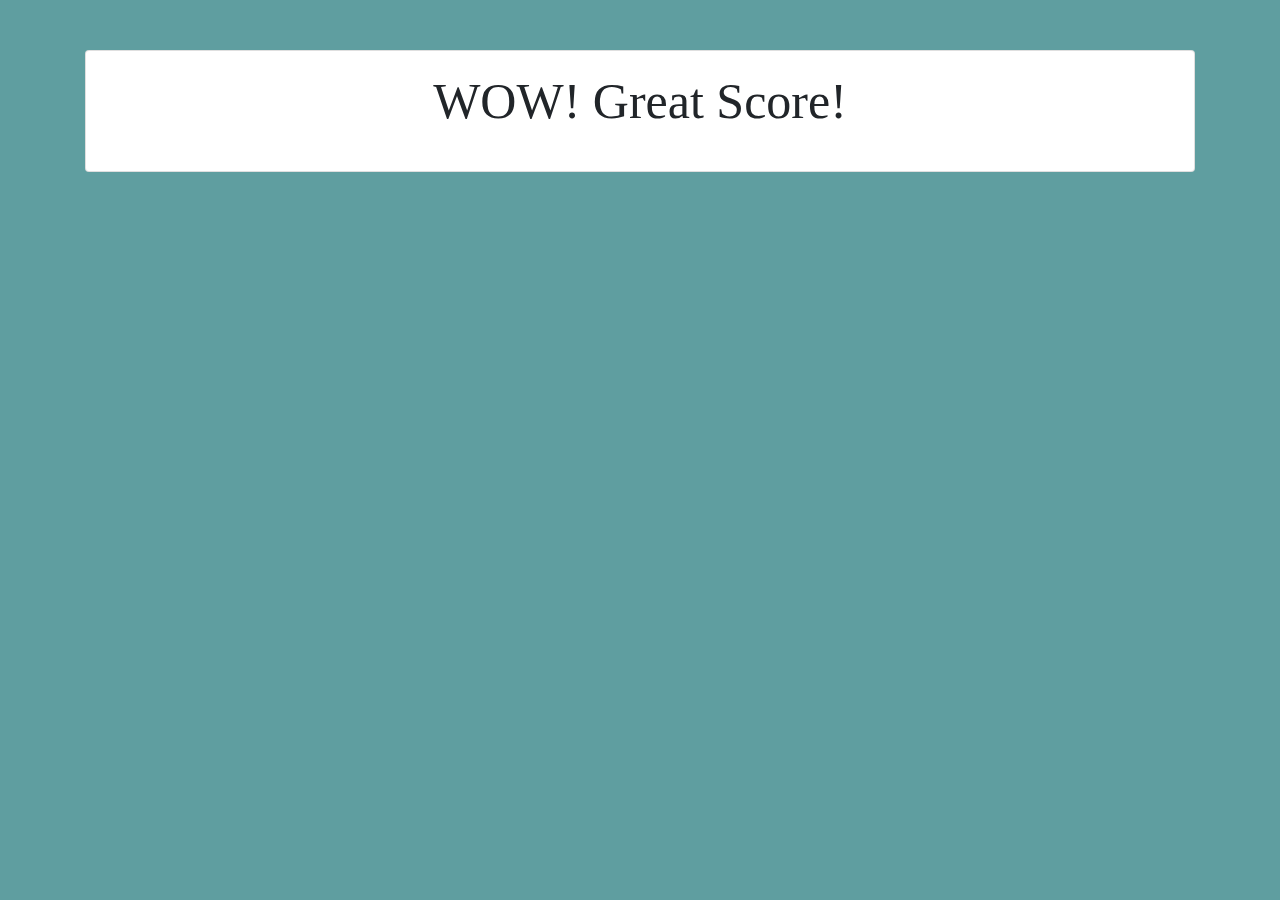
==== highscores.html @ da9807e7 "created seperate files for the quiz and high scores" ====
<!DOCTYPE html>
<html lang="en">
<head>
    <meta charset="UTF-8">
    <meta name="viewport" content="width=device-width, initial-scale=1.0">
    <link rel="stylesheet" href="https://stackpath.bootstrapcdn.com/bootstrap/4.5.2/css/bootstrap.min.css"
    integrity="sha384-JcKb8q3iqJ61gNV9KGb8thSsNjpSL0n8PARn9HuZOnIxN0hoP+VmmDGMN5t9UJ0Z" crossorigin="anonymous">
<link rel="stylesheet" href="style.css">

    <title>Highscores</title>
</head>
<body>
    
</head>
<body>
<div class="container">
<div class="card">
    <div class="card-body">

<h1>WOW! Great Score!</h1>

        </div>
        </div>
        </div>

</body>
</html>
---- style.css ----
body {
    background-color: cadetblue;
    margin-top: 50px;
}

h1 {
    font-size: 50px;
    margin-bottom: 20px;
    text-align: center;
    font-family: fantasy;
}

.btn btn-secondary {
    font-size: 15px;
    font-family: fantasy;
    font-weight: lighter;
    color: #ffffff;
    margin-top: 20px;
  
}

p {
    font-family: fantasy;
    text-align: center;
    margin-top: 20px;
}


#timeGauge {
    float: right;
    margin-right: 50px;
}
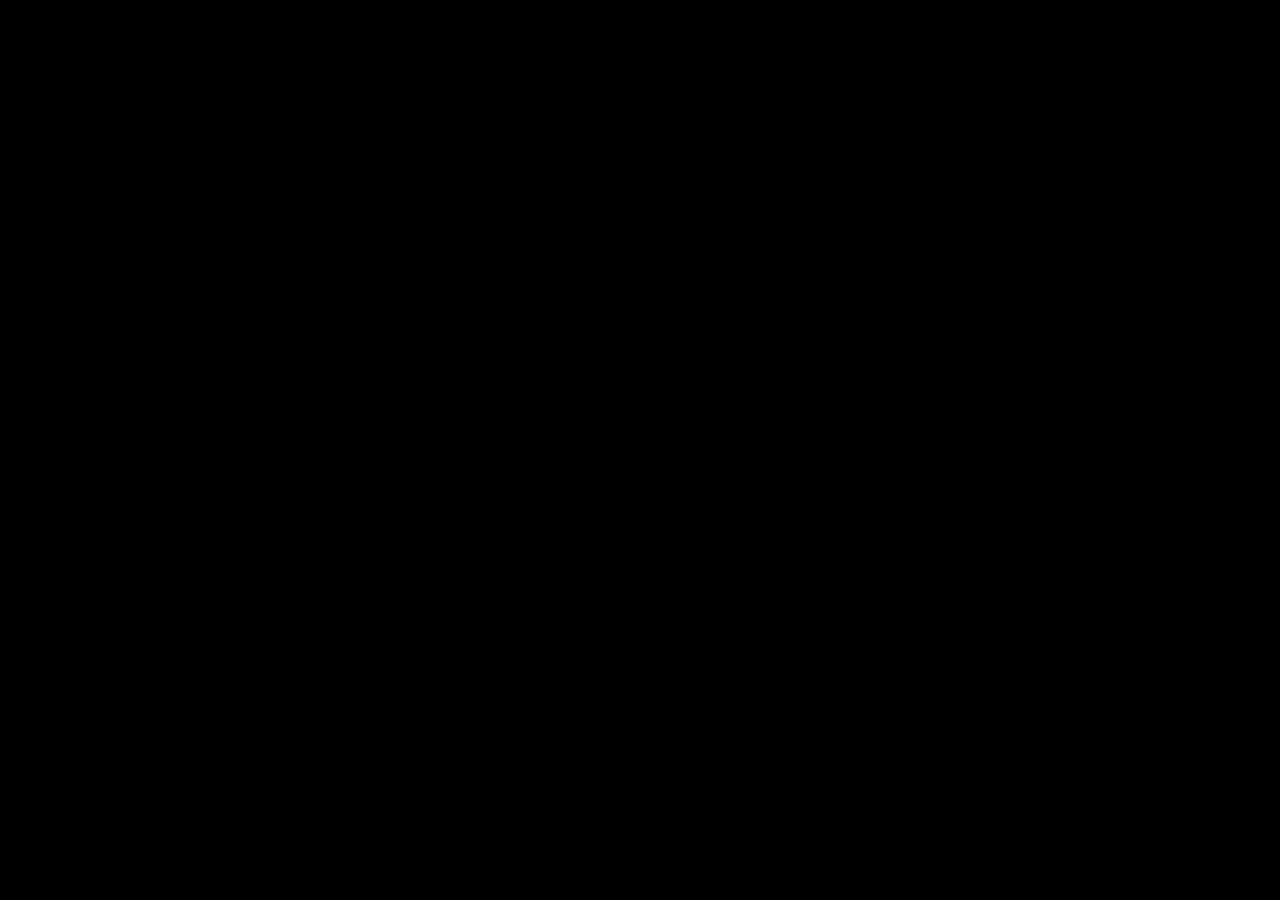
==== commit 6538126f: "redesigning the home page, and css styling." ====
--- a/highscores.html
+++ b/highscores.html
@@ -3,25 +3,15 @@
 <head>
     <meta charset="UTF-8">
     <meta name="viewport" content="width=device-width, initial-scale=1.0">
-    <link rel="stylesheet" href="https://stackpath.bootstrapcdn.com/bootstrap/4.5.2/css/bootstrap.min.css"
-    integrity="sha384-JcKb8q3iqJ61gNV9KGb8thSsNjpSL0n8PARn9HuZOnIxN0hoP+VmmDGMN5t9UJ0Z" crossorigin="anonymous">
+    
 <link rel="stylesheet" href="style.css">
 
     <title>Highscores</title>
 </head>
 <body>
     
-</head>
-<body>
-<div class="container">
-<div class="card">
-    <div class="card-body">
 
-<h1>WOW! Great Score!</h1>
 
-        </div>
-        </div>
-        </div>
-
+    <script src="question.js"></script>
 </body>
 </html>--- a/style.css
+++ b/style.css
@@ -1,32 +1,78 @@
 body {
-    background-color: cadetblue;
-    margin-top: 50px;
+    background-color: rgb(0, 0, 0);
+    margin-top: 3rem;
+}
+*{
+    box-sizing: border-box;
+    margin: 0;
+    padding: 0;
+    font-size: 62.5%;
+    font-family: fantasy;
 }
 
 h1 {
-    font-size: 50px;
-    margin-bottom: 20px;
+    font-size: 4rem;
+    margin-bottom: 2rem;
     text-align: center;
     font-family: fantasy;
+    color: #cc40ae;
+}
+h2 {
+    font-size: 4.2rem;
+    margin-bottom: 4rem;
+}
+.container {
+    width: 100vw;
+    height: 100vw;
+    display: flex;
+    justify-content: center;
+    align-items: center;
+    max-width: 80rem;
+    margin: 0 auto;
+    padding: 2rem;
 }
 
-.btn btn-secondary {
-    font-size: 15px;
-    font-family: fantasy;
+.flex-column {
+    display: flex;
+    flex-direction: column;
+}
+
+.flex-center{
+    justify-content: center;
+    align-items: center;
+}
+
+.justify-center {
+    justify-content: center;
+}
+.text-center {
+    text-align: center;
+}
+.hidden {
+    display: none;
+}
+.btn {
+    background-color: mediumpurple;
+    font-size: 2.4rem;
     font-weight: lighter;
     color: #ffffff;
-    margin-top: 20px;
-  
+    margin-top: 2rem;
+    text-align: center;
+    width: 20rem;
+    padding: 1rem 0;
+    text-decoration: none;
+    border-radius: 4px;
+}
+.btn:hover {
+   box-shadow:0 0.4rem 1.4rem;
+    transition: transform 150ms;
+    transform: scale(1.03);
 }
 
-p {
-    font-family: fantasy;
-    text-align: center;
-    margin-top: 20px;
-}
+
 
 
 #timeGauge {
     float: right;
-    margin-right: 50px;
+    margin-right: 5rem;
 }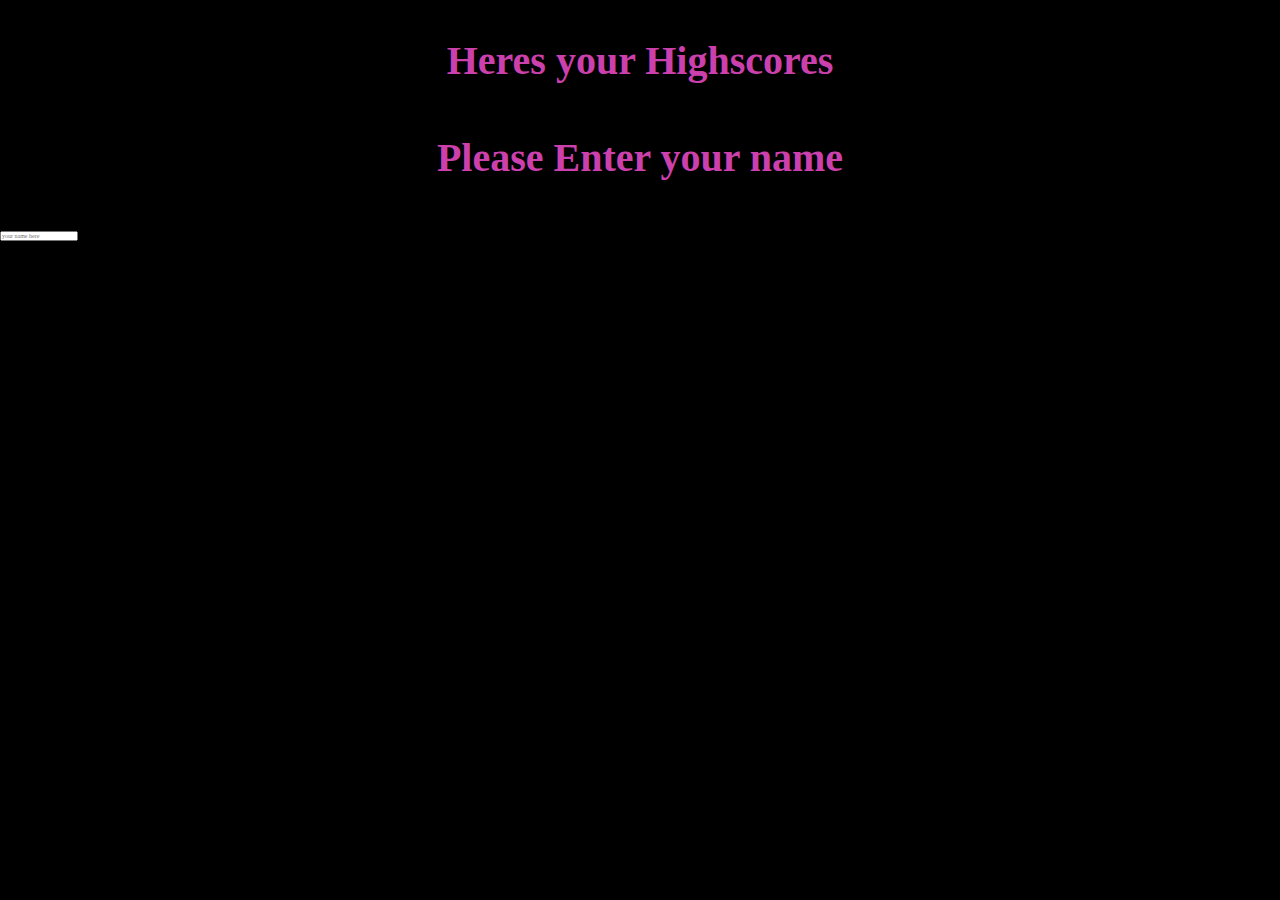
==== commit f1ff5add: "adding the highscores page." ====
--- a/highscores.html
+++ b/highscores.html
@@ -10,8 +10,18 @@
 </head>
 <body>
     
-
-
+anything 
+<h1>Heres your Highscores</h1>
+<h1 class="scores">test</h1>
+<h1 > Please Enter your name</h1>   
+<form>
+    <input placeholder="your name here">
+</form>
     <script src="question.js"></script>
+  <script> document.addEventListener('DOMContentLoaded', function (event) {
+        document.querySelector(".scores").innerText = localStorage.getItem("highscore");
+   
+    });
+</script> 
 </body>
 </html>--- a/style.css
+++ b/style.css
@@ -1,6 +1,7 @@
 body {
     background-color: rgb(0, 0, 0);
     margin-top: 3rem;
+    
 }
 *{
     box-sizing: border-box;
@@ -12,7 +13,7 @@
 
 h1 {
     font-size: 4rem;
-    margin-bottom: 2rem;
+    margin-bottom: 50px;
     text-align: center;
     font-family: fantasy;
     color: #cc40ae;
@@ -61,7 +62,7 @@
     width: 20rem;
     padding: 1rem 0;
     text-decoration: none;
-    border-radius: 4px;
+    border-radius: 6px;
 }
 .btn:hover {
    box-shadow:0 0.4rem 1.4rem;
@@ -72,7 +73,3 @@
 
 
 
-#timeGauge {
-    float: right;
-    margin-right: 5rem;
-}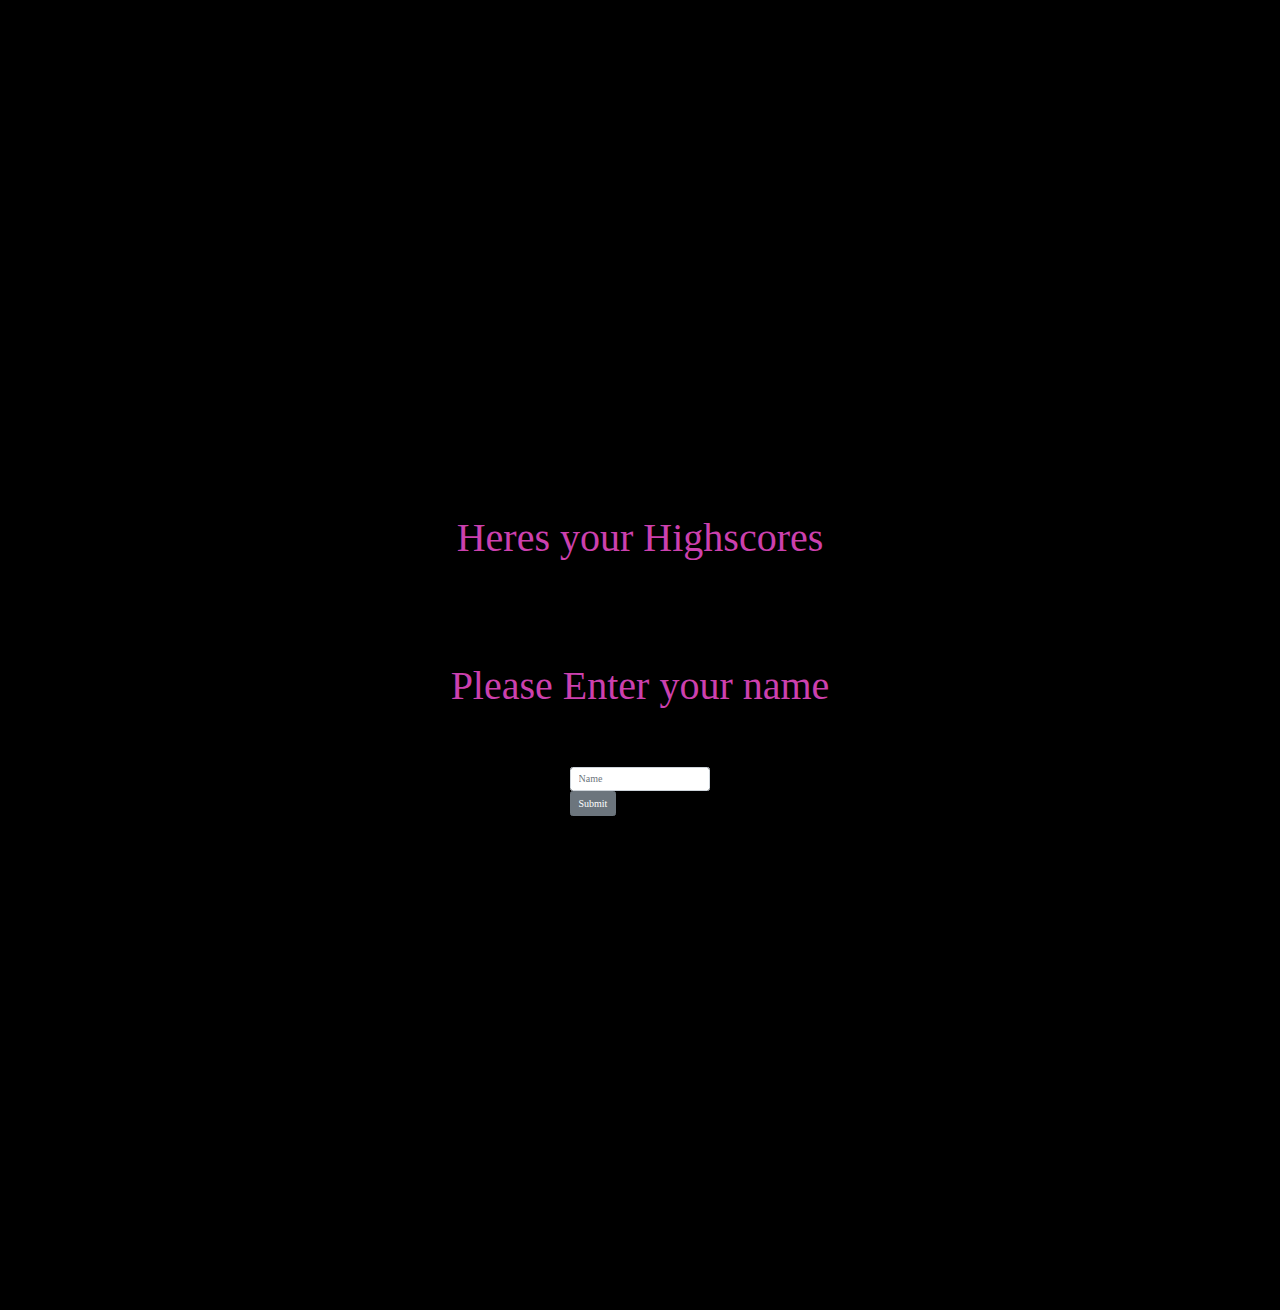
==== commit c569bf71: "finishing touches to readme" ====
--- a/highscores.html
+++ b/highscores.html
@@ -1,27 +1,53 @@
 <!DOCTYPE html>
 <html lang="en">
+
 <head>
     <meta charset="UTF-8">
     <meta name="viewport" content="width=device-width, initial-scale=1.0">
-    
-<link rel="stylesheet" href="style.css">
+    <link rel="stylesheet" href="https://stackpath.bootstrapcdn.com/bootstrap/4.5.2/css/bootstrap.min.css"
+        integrity="sha384-JcKb8q3iqJ61gNV9KGb8thSsNjpSL0n8PARn9HuZOnIxN0hoP+VmmDGMN5t9UJ0Z" crossorigin="anonymous">
+
+    <link rel="stylesheet" href="style.css">
 
     <title>Highscores</title>
 </head>
+
 <body>
-    
-anything 
-<h1>Heres your Highscores</h1>
-<h1 class="scores">test</h1>
-<h1 > Please Enter your name</h1>   
-<form>
-    <input placeholder="your name here">
-</form>
+
+    <div class="container">
+        <div id="home" class="flex-column flex-center">
+            <h1>Heres your Highscores</h1>
+            <h1 class="scores" class="name">test</h1>
+            <h1> Please Enter your name</h1>
+            <form>
+                <div class="form-group">
+                  <label for="formGroupExampleInput"></label>
+                  <input type="text" class="form-control" id="formGroupExampleInput" placeholder="Name">
+                  <button type="submit" id="submit" class="btn btn-secondary" href="index.html">Submit</button>
+                </div>
+                
+        
+                
+              </form>
+        </div>
+    </div>
+
+
+
     <script src="question.js"></script>
-  <script> document.addEventListener('DOMContentLoaded', function (event) {
-        document.querySelector(".scores").innerText = localStorage.getItem("highscore");
-   
+    <script> document.addEventListener('DOMContentLoaded', function (event) {
+            document.querySelector(".scores").innerText = localStorage.getItem("highscore");
+
+           var form = document.querySelector("formGroupExample");
+           submit = document.getElementById("submit")
+           submit.addEventListener('click', function(event) {
+            localStorage.setItem("name", name);
+     window.location.href = "/highscores.html";
+
     });
-</script> 
+    document.querySelector(".name").innerText = localStorage.getItem("name", name);
+        });
+    </script>
 </body>
+
 </html>--- a/style.css
+++ b/style.css
@@ -52,7 +52,7 @@
 .hidden {
     display: none;
 }
-.btn {
+.btn1 {
     background-color: mediumpurple;
     font-size: 2.4rem;
     font-weight: lighter;
